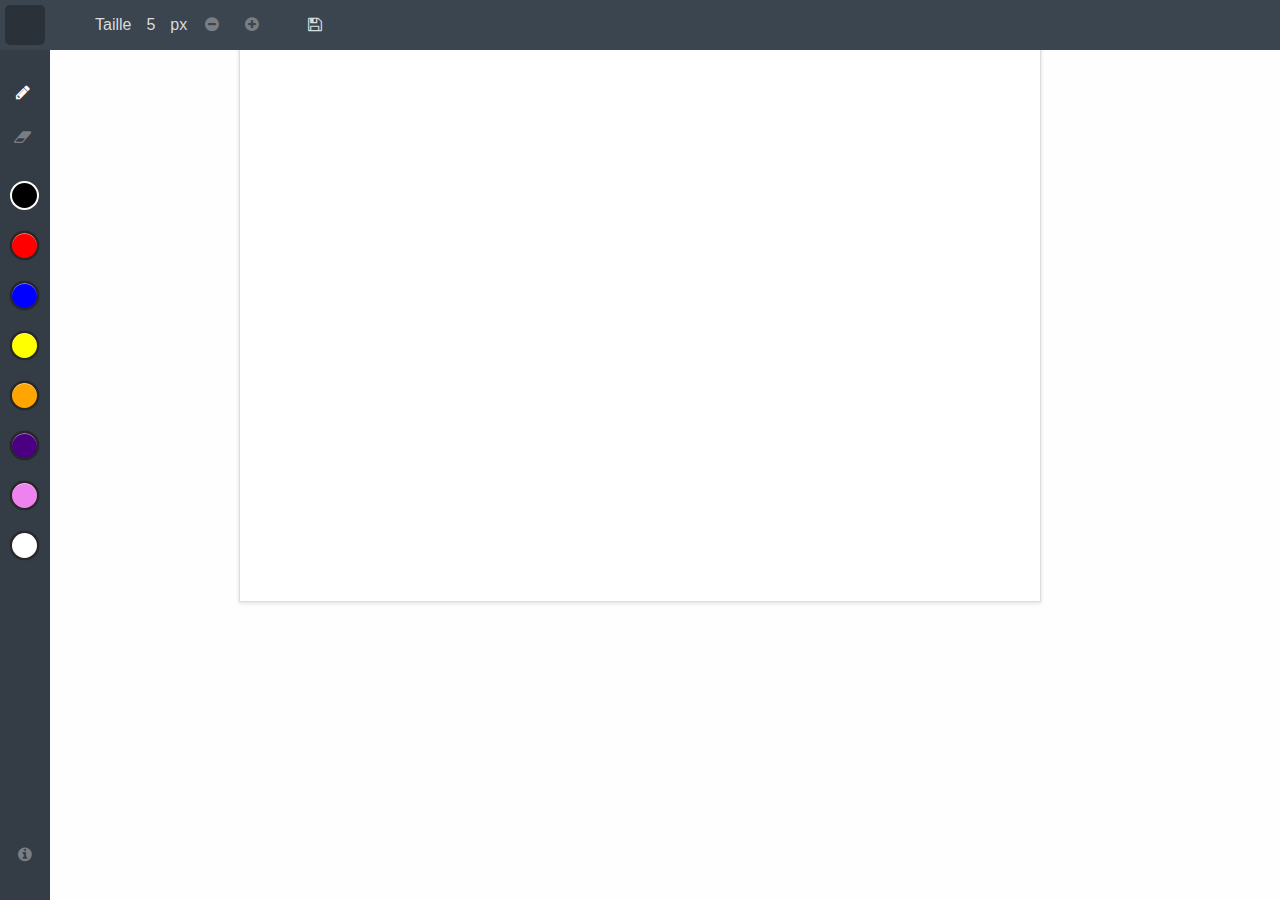
==== index.html @ 22686335 "creation application dessin html5" ====
<!DOCTYPE html>
<html lang="fr">
<head>
	<meta charset="UTF-8">
	<title>Paint with Html5</title>	
	<link rel="stylesheet" type="text/css" href="style.css">
    <link rel="stylesheet" type="text/css" href="css/font-awesome.min.css">



</head>
<body>
    <header id="mainHeader">
        <div id="logo">
         
        </div>              
        <div id="rd">
             
             <div>Taille <span id="radVal"> </span> px</div>

            <div id="radGroup">
                <div class="ctrl_radius" id="decRad">
                    <i class="fa fa-minus-circle" aria-hidden="true"></i>
                </div>
                <div class="ctrl_radius" id="incRad">
                    <i class="fa fa-plus-circle" aria-hidden="true"></i>
                </div>
            </div>
        </div>

        <div id="saveBtn" title="Enregistrer">
            <i class="fa fa-floppy-o" aria-hidden="true"></i>
        </div>       
        
    </header>


<!--palette de couleur!-->
<div id="toolBar">
    <div id="groupTools">
        <span id="pentTool" class="spanTools currentTool" title="Outil crayon"><i class="fa fa-pencil" aria-hidden="true"></i></span>
        <span id="pentTool" class="spanTools" title="Outil gomme"><i class="fa fa-eraser" aria-hidden="true"></i></span>
    </div>
    <div id="colors"> </div> 

    <div id="credit">
        <span class="infoCRS" title="A propos"><i class="fa fa-info-circle" aria-hidden="true"></i></span>

        <div class="popOver">
            <span>Version 0.1 deloppé par <a href="http://m.daroueche.free.fr" target="_blank">mdaroueche</a></span>
            <span><a href="http://m.daroueche.free.fr/index.php?page=contact" target="_blank"></a>contacter developpeur</span>
           
        </div>
    </div>
</div>
	<canvas id="canvas" style="display: block">
		Votre navigatteur ne li peut être pas la balise canvas
	</canvas>



    <script  src="js/mainApp.js"></script>
    <script  src="js/actions.js"></script>
</body>
</html>
---- style.css ----
html,body{
	height: 100%;
	height: 100%;
	overflow: hidden;
}

*{
	padding: 0;
	margin: 0;
}

::selection {background-color: none; }
::-moz-selection { background-color: none;}

body{


	margin: 0;
	padding: 0;
	background-color: #fefefe;
	margin: 0 auto;
	font-family: 'Segoe UI ligth',arial,helvetica,sans-serif;

}

#canvas{cursor: default;background: #fff;display: table-cell;vertical-align: middle;border: 1px solid #dedede;box-shadow: 0 1px 4px 0 rgba(0,0,0,0.14);margin: auto;}


#mainHeader{background-color: #3b454f;color: #d9dbde;height: 50px;line-height: 50px;position: fixed;width: 100%;top: 0;display: flex;display: -webkit-flex;
			flex-direction: row;-webkit-flex-direction: row;}

#mainHeader #logo{
	font-size: 25px;
    background:rgba(0, 0, 0, 0.28) url('img/penLogo.png') no-repeat;
	background-size: cover;	
	width: 40px;
	height: 40px;
	border-radius: 5px;
	text-align: right;
	margin-left: 5px;
    margin-top: 5px;
    margin-right: 50px;
    
} 

#rd{width: 200px;display: flex;}

#radVal{display: inline-block;width: 30px; text-align: center;}
#saveBtn{cursor: pointer;width: 40px;transition:all ease .3s;-webkit-transition:all ease .3s;color: #d9dbde;text-align: center;}


#mainHeader .ctrl_radius{ display: inline-block; margin-left: 15px; font-weight: bold; width: 20px; height: 20px; color: #787E84; transition:all ease-in-out .3s;
 			  text-align: center; cursor: pointer; }

.ctrl_radius:hover{	color: #fff !important;}

#saveBtn:hover{background:#434d59;color: #fff;}


#toolBar{ position: fixed;top:50px;height:100%;width:30px;background: #343c46; color: white;line-height:50px ; padding:10px;color: #787E84;display: flex;
    	  flex-direction: column;}
#toolBar #groupTools{width: 100%;margin: auto;text-align: center;}
#toolBar #groupTools .spanTools{display: block;width: 25px; height: 25px; position: relative;line-height: 25px;margin: 20px 0;}
#toolBar #groupTools .spanTools:hover,
#toolBar #groupTools .spanTools.currentTool{color: #fff;}
#toolBar #colors{margin-top: 10px;flex-grow: 1;}
#toolBar #credit{width: 30px;bottom: 10vh;; text-align: center;line-height: 30px;position: relative;}
#toolBar #credit:hover .infoCRS{color: #fff;cursor: pointer;}
#toolBar #credit:hover .popOver,.popOver:hover{display: block;}
#toolBar #credit:hover .popOver span{display: block;border-bottom: 1px solid #dedede;font-size: .9em;text-align: left;}
#toolBar #credit:hover .popOver span a{color: #2799cb;}
#toolBar .popOver{width: 250px; background: #fff; padding: 10px;position: absolute;left: 40px; bottom: 0;border: 1px solid #dedede;
					display: none;}


.clear{	clear:both;}

.color_palet.active{border: 2px solid white;box-shadow: inset 0 1px 0 rgba(0, 0, 0, 0.55);}

.color_palet{height: 25px;width: 25px;display: inline-block;box-shadow: inset 0 1px 0 rgba(255, 255, 255, 0.47),0 0px 1px rgba(0, 0, 0, 0.55);
	-webkit-transition:all linear .3s;transition:all linear .3s;cursor:pointer;border: 2px solid #282828;border-radius:50%;}

.color_palet:hover{border: 2px solid white;}
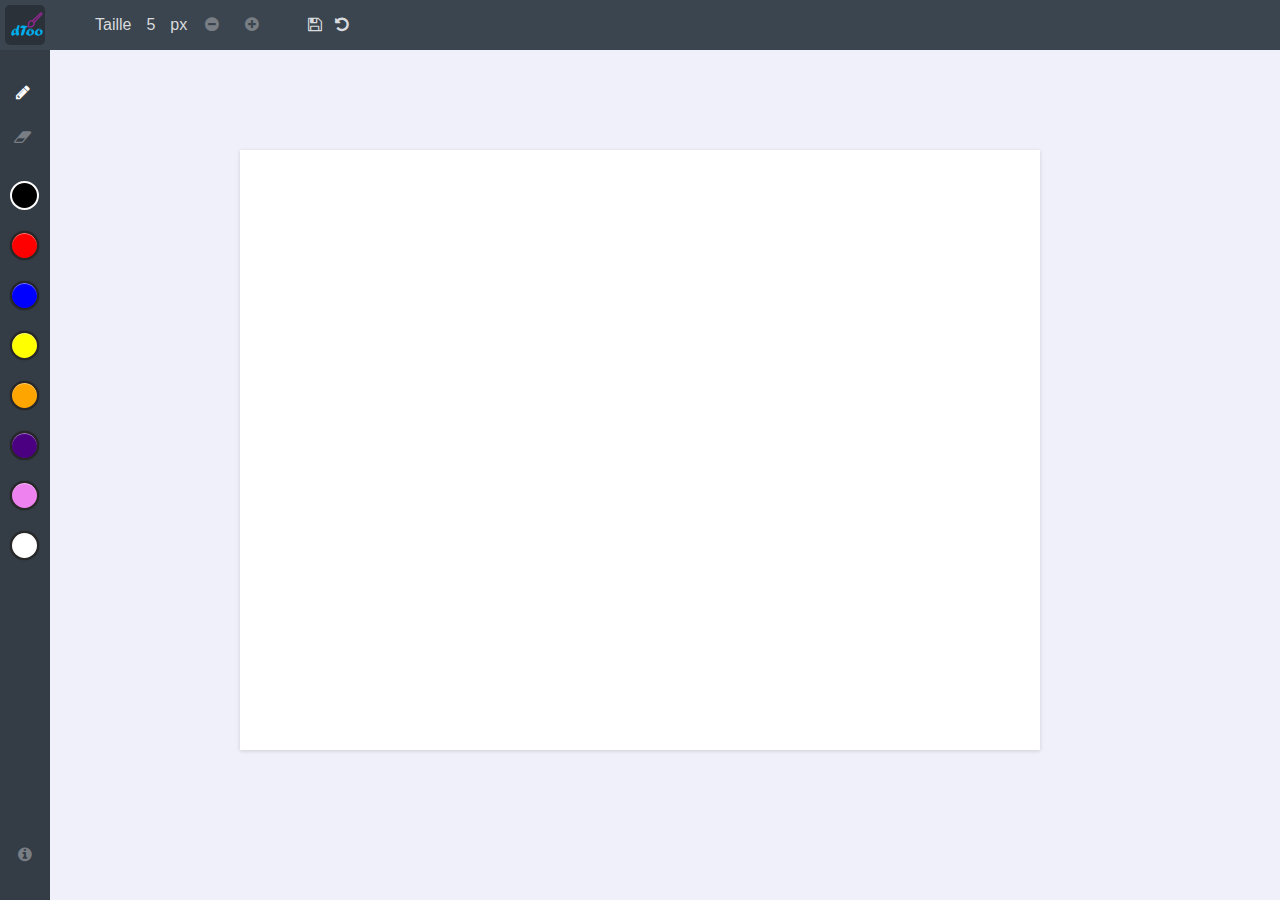
==== commit cca80d22: "Ajout fonctionalité clear pour reset canvas" ====
--- a/index.html
+++ b/index.html
@@ -30,7 +30,11 @@
 
         <div id="saveBtn" title="Enregistrer">
             <i class="fa fa-floppy-o" aria-hidden="true"></i>
-        </div>       
+        </div> 
+
+        <div id="btnClear">
+            <span type="btn" title="clear"><i class="fa fa-undo" aria-hidden="true"></i></span>
+        </div>      
         
     </header>
 
@@ -53,10 +57,12 @@
         </div>
     </div>
 </div>
+
+<div id="pageBody">
 	<canvas id="canvas" style="display: block">
 		Votre navigatteur ne li peut être pas la balise canvas
 	</canvas>
-
+</div>
 
 
     <script  src="js/mainApp.js"></script>
--- a/style.css
+++ b/style.css
@@ -18,13 +18,15 @@
 
 	margin: 0;
 	padding: 0;
-	background-color: #fefefe;
+	background-color: #eff0f9;
 	margin: 0 auto;
 	font-family: 'Segoe UI ligth',arial,helvetica,sans-serif;
 
 }
 
-#canvas{cursor: default;background: #fff;display: table-cell;vertical-align: middle;border: 1px solid #dedede;box-shadow: 0 1px 4px 0 rgba(0,0,0,0.14);margin: auto;}
+#pageBody{display: flex;height:100%; }
+
+#canvas{cursor: default;background: #fff;display:border: 1px solid #dedede;box-shadow: 0 1px 4px 0 rgba(0,0,0,0.14);margin: auto; }
 
 
 #mainHeader{background-color: #3b454f;color: #d9dbde;height: 50px;line-height: 50px;position: fixed;width: 100%;top: 0;display: flex;display: -webkit-flex;
@@ -43,11 +45,13 @@
     margin-right: 50px;
     
 } 
-
-#rd{width: 200px;display: flex;}
+/* pour changer le dius du dessin*/
+#rd{width: 200px;display: flex; /*background-color: #35224a;*/ }
 
 #radVal{display: inline-block;width: 30px; text-align: center;}
 #saveBtn{cursor: pointer;width: 40px;transition:all ease .3s;-webkit-transition:all ease .3s;color: #d9dbde;text-align: center;}
+
+#btnClear{cursor: pointer;}
 
 
 #mainHeader .ctrl_radius{ display: inline-block; margin-left: 15px; font-weight: bold; width: 20px; height: 20px; color: #787E84; transition:all ease-in-out .3s;
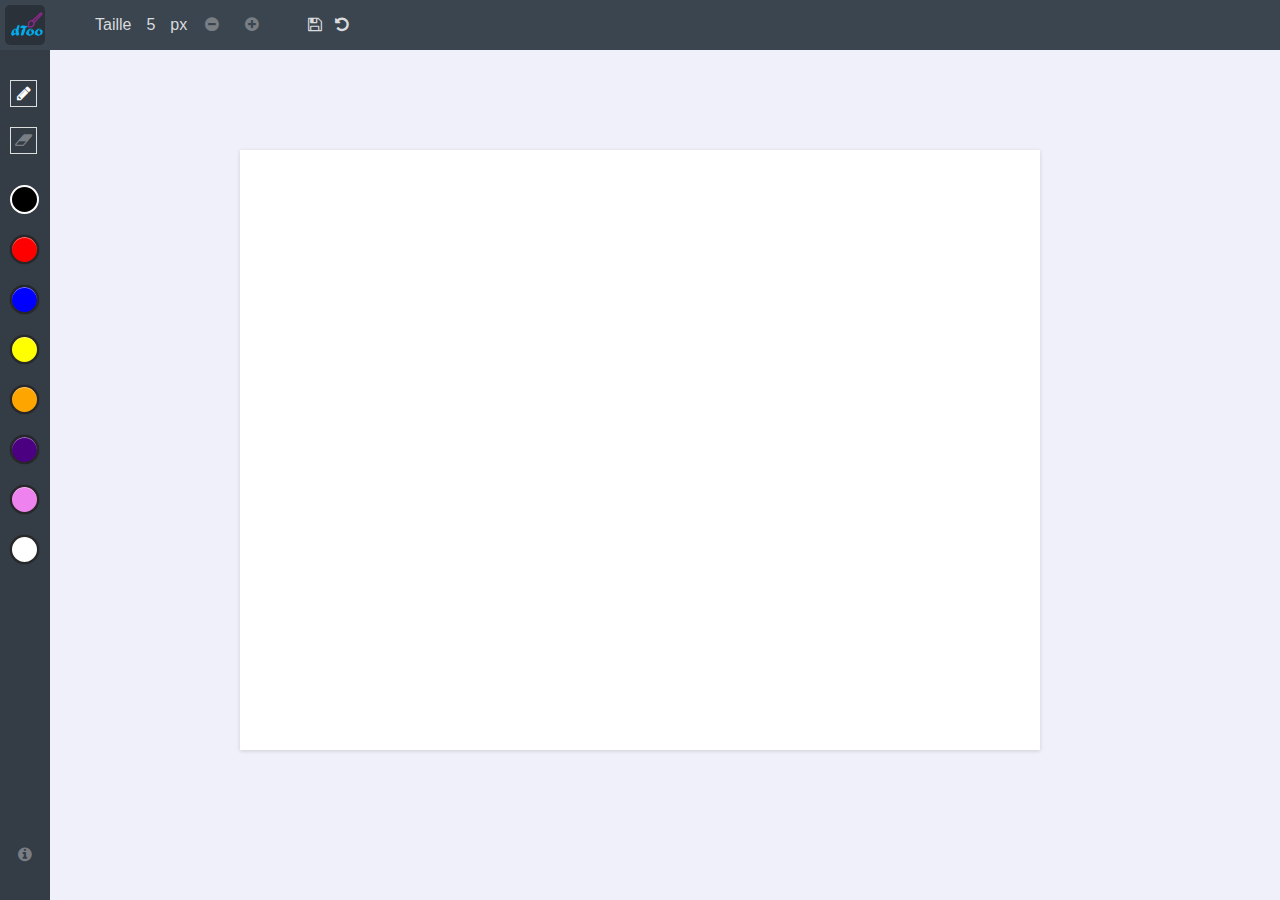
==== commit d907ba3f: "Ajout fonctionalié outil gomme" ====
--- a/index.html
+++ b/index.html
@@ -43,7 +43,7 @@
 <div id="toolBar">
     <div id="groupTools">
         <span id="pentTool" class="spanTools currentTool" title="Outil crayon"><i class="fa fa-pencil" aria-hidden="true"></i></span>
-        <span id="pentTool" class="spanTools" title="Outil gomme"><i class="fa fa-eraser" aria-hidden="true"></i></span>
+        <span id="eraserTool" class="spanTools" title="Outil gomme"><i class="fa fa-eraser" aria-hidden="true"></i></span>
     </div>
     <div id="colors"> </div> 
 
--- a/style.css
+++ b/style.css
@@ -65,7 +65,7 @@
 #toolBar{ position: fixed;top:50px;height:100%;width:30px;background: #343c46; color: white;line-height:50px ; padding:10px;color: #787E84;display: flex;
     	  flex-direction: column;}
 #toolBar #groupTools{width: 100%;margin: auto;text-align: center;}
-#toolBar #groupTools .spanTools{display: block;width: 25px; height: 25px; position: relative;line-height: 25px;margin: 20px 0;}
+#toolBar #groupTools .spanTools{display: block;width: 25px; height: 25px; position: relative;line-height: 25px;margin: 20px 0;border: .2px solid #dedede;}
 #toolBar #groupTools .spanTools:hover,
 #toolBar #groupTools .spanTools.currentTool{color: #fff;}
 #toolBar #colors{margin-top: 10px;flex-grow: 1;}
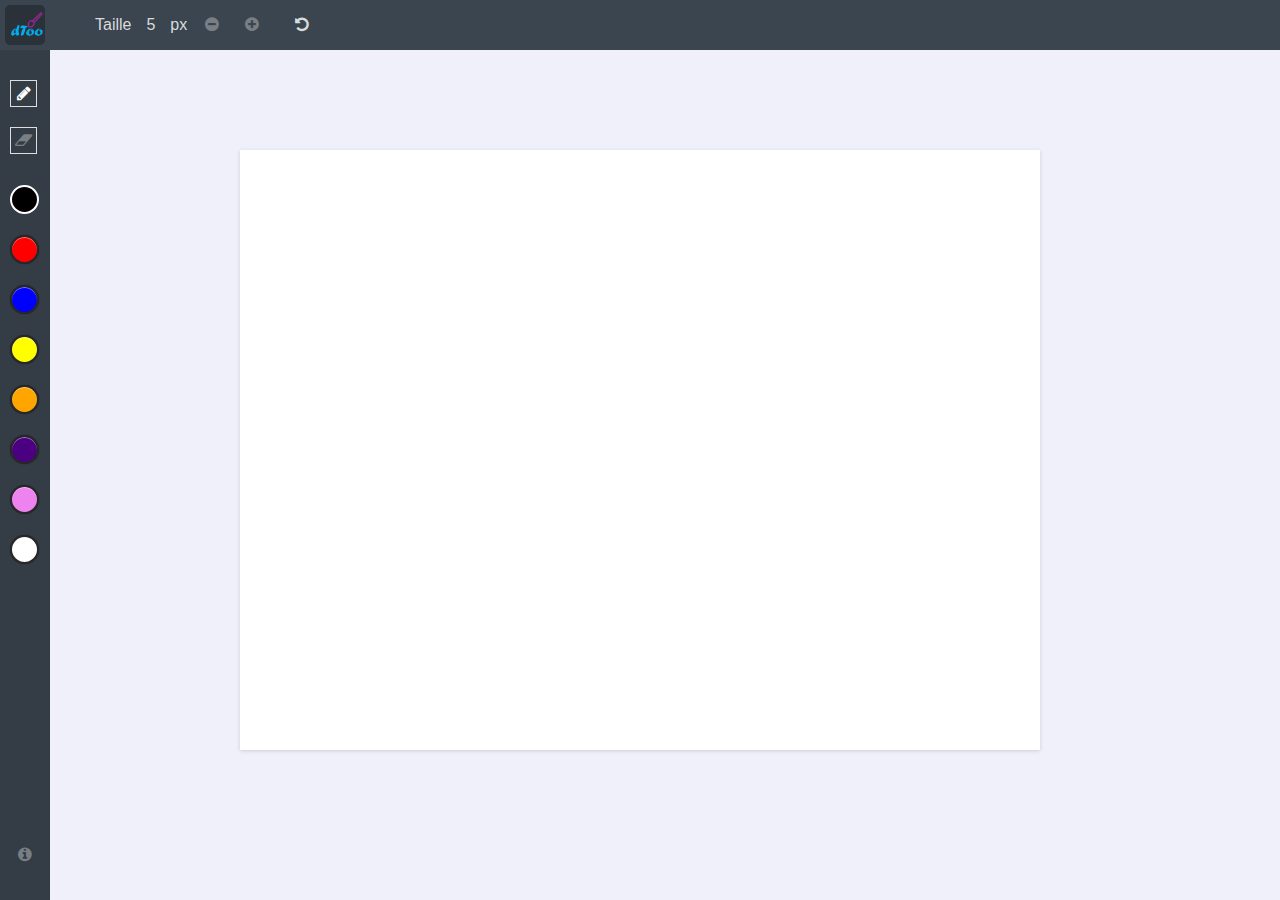
==== commit 1a4de025: "fixation bugs, en prévision de la prochaine évolution" ====
--- a/index.html
+++ b/index.html
@@ -10,6 +10,7 @@
 
 </head>
 <body>
+
     <header id="mainHeader">
         <div id="logo">
          
--- a/style.css
+++ b/style.css
@@ -49,7 +49,7 @@
 #rd{width: 200px;display: flex; /*background-color: #35224a;*/ }
 
 #radVal{display: inline-block;width: 30px; text-align: center;}
-#saveBtn{cursor: pointer;width: 40px;transition:all ease .3s;-webkit-transition:all ease .3s;color: #d9dbde;text-align: center;}
+#saveBtn{cursor: pointer;width: 40px;transition:all ease .3s;-webkit-transition:all ease .3s;color: #d9dbde;text-align: center; display: none;}
 
 #btnClear{cursor: pointer;}
 
@@ -87,3 +87,4 @@
 
 .color_palet:hover{border: 2px solid white;}
 
+#eraserTool{display: none;}